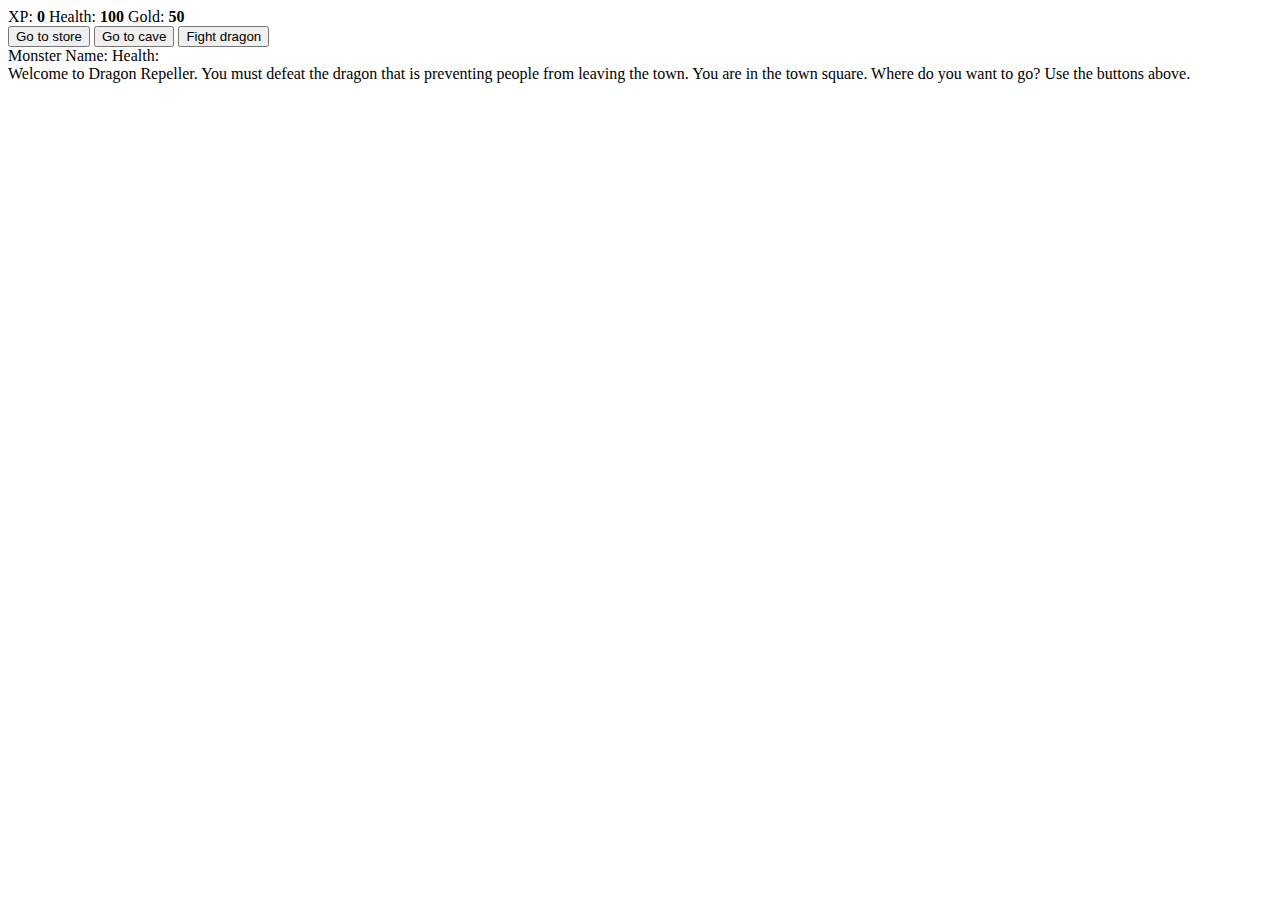
==== dr-index.html @ 09b4de0f "Create dr-index.html" ====
<!DOCTYPE html>
<html lang="en">
  <head>
    <meta charset="utf-8">
    <link rel="stylesheet" href="./styles.css">
    <title>RPG - Dragon Repeller</title>
		<script src="./script.js"></script>
  </head>
  <body>
    <div id="game">
      <div id="stats">
        <span class="stat">XP: <strong><span id="xpText">0</span></strong></span>
        <span class="stat">Health: <strong><span id="healthText">100</span></strong></span>
        <span class="stat">Gold: <strong><span id="goldText">50</span></strong></span>
      </div>
      <div id="controls">
        <button id="button1">Go to store</button>
        <button id="button2">Go to cave</button>
        <button id="button3">Fight dragon</button>
      </div>
      <div id="monsterStats">
        <span class="stat">Monster Name: <strong><span id="monsterName"></span></strong></span>
        <span class="stat">Health: <strong><span id="monsterHealth"></span></strong></span>
      </div>
      <div id="text">
        Welcome to Dragon Repeller. You must defeat the dragon that is preventing people from leaving the town. You are in the town square. Where do you want to go? Use the buttons above.
      </div>
    </div>
  </body>
</html>
---- styles.css ----
img {
	width: 200px;		
		}
		
.card {
	width: 300px;
	box-shadow: 0 4px 8px 0;
	height: 400px;
}
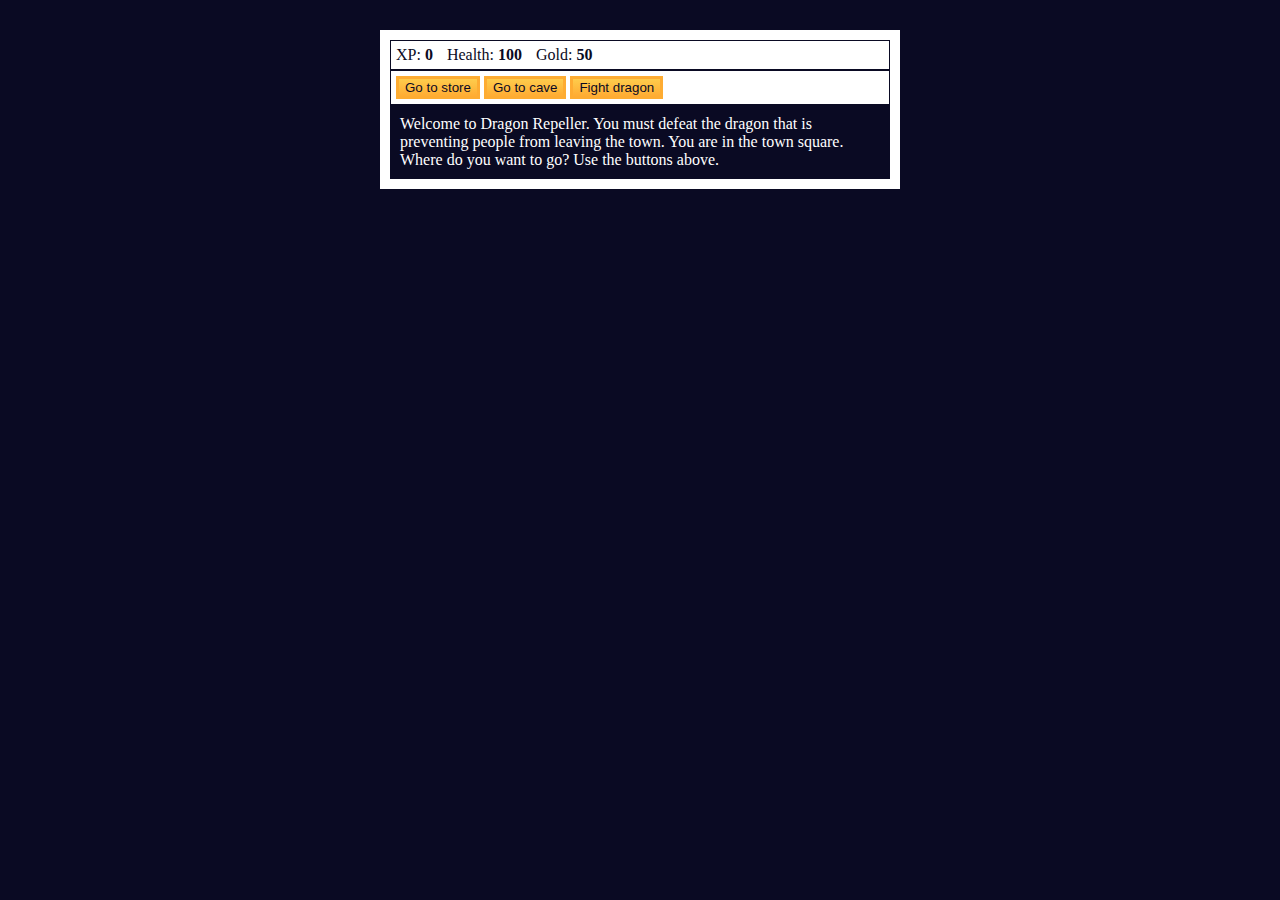
==== commit 001d82c8: "Update dr-index.html" ====
--- a/dr-index.html
+++ b/dr-index.html
@@ -2,9 +2,9 @@
 <html lang="en">
   <head>
     <meta charset="utf-8">
-    <link rel="stylesheet" href="./styles.css">
+    <link rel="stylesheet" href="./dr-styles.css">
     <title>RPG - Dragon Repeller</title>
-		<script src="./script.js"></script>
+		<script src="./dr-script.js"></script>
   </head>
   <body>
     <div id="game">
--- a/dr-styles.css
+++ b/dr-styles.css
@@ -0,0 +1,45 @@
+body {
+  background-color: #0a0a23;
+}
+
+#text {
+  background-color: #0a0a23;
+  color: #ffffff;
+  padding: 10px;
+}
+
+#game {
+  max-width: 500px;
+  max-height: 400px;
+  background-color: #ffffff;
+  color: #ffffff;
+  margin: 30px auto 0px;
+  padding: 10px;
+}
+
+#controls,
+#stats {
+  border: 1px solid #0a0a23;
+  padding: 5px;
+  color: #0a0a23;
+}
+
+#monsterStats {
+  display: none;
+  border: 1px solid #0a0a23;
+  padding: 5px;
+  color: #ffffff;
+  background-color: #c70d0d;
+}
+
+.stat {
+  padding-right: 10px;
+}
+
+button {
+  cursor: pointer;
+  color: #0a0a23;
+  background-color: #feac32;
+  background-image: linear-gradient(#fecc4c, #ffac33);
+  border: 3px solid #feac32;
+}
